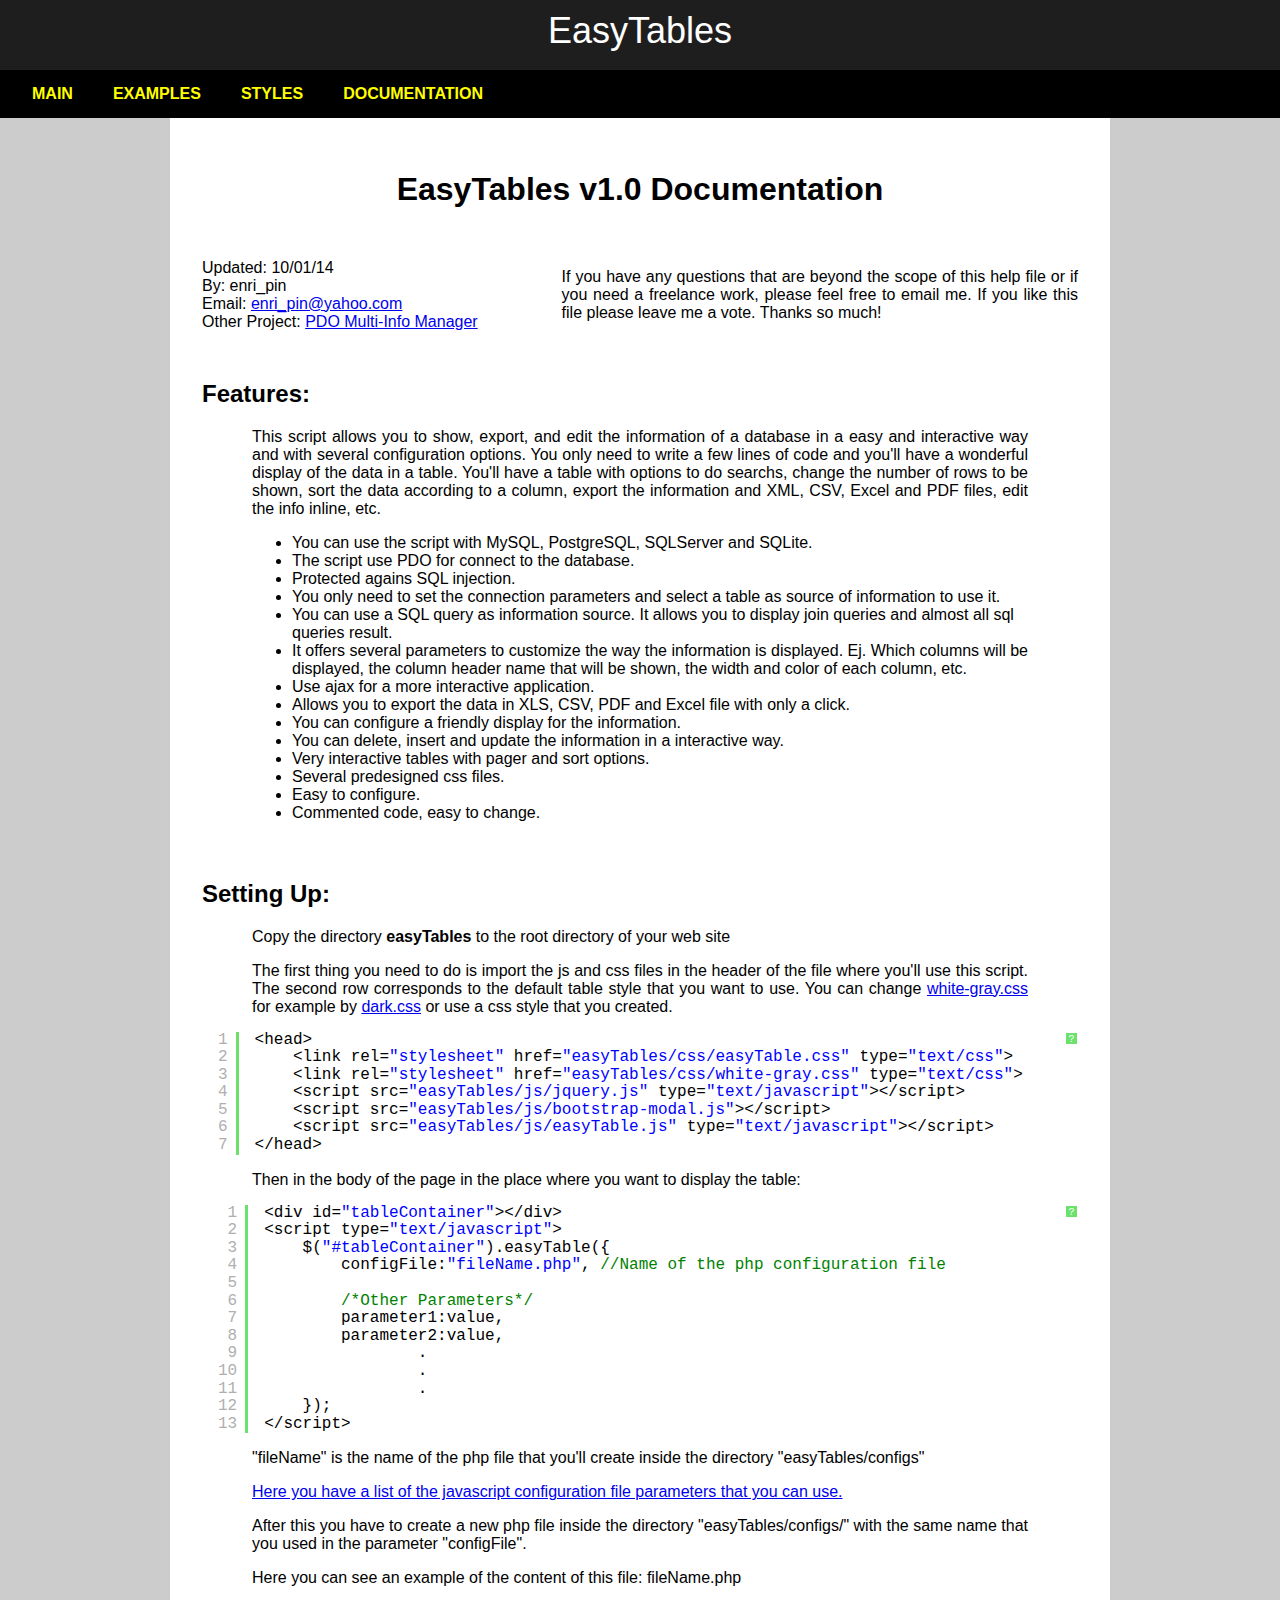
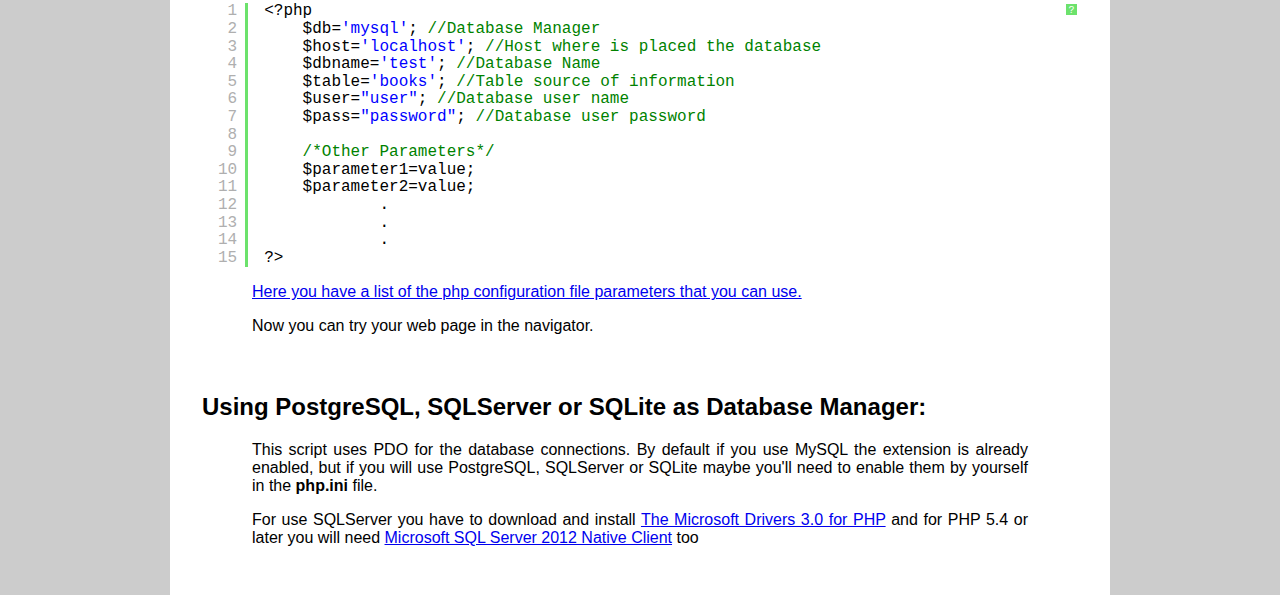
==== Documentation_and_Demo/Documentation/configuration.html @ 8e9e2cb7 "Change in names" ====
<!doctype html>
<html>
<head>
    <meta charset="utf-8">
    <title>EasyTables Documentation</title>
	<link rel="stylesheet" href="../styles/style.css" type="text/css">
	<script type="text/javascript" src="../syntaxhighlighter/scripts/shCore.js"></script>
	<script type="text/javascript" src="../syntaxhighlighter/scripts/shBrushJScript.js"></script>
	<link type="text/css" rel="stylesheet" href="../syntaxhighlighter/styles/shCoreDefault.css"/>
	<script type="text/javascript">SyntaxHighlighter.all();</script>
	<style>

	    td{
	        padding:10px;
	    }
	    .defaul_v{
	        color:#06BA00;
	        font-weight:bold;
	    }
	    .format{
	        color:#4249FF;
	        font-weight:bold;
	    }
	    .examples{
	        color:#E86100;
	        font-weight:bold;
	    }
	    table.parameters{
	        border-collapse:collapse;
	        table-layout:fixed;
	        max-width:800px;
	        margin:auto;
	    }
	    .parameters{
	        border:2px solid #000;
	    }
	    .parameters td, th{
	        border:1px solid #000;
	    }
	    .parameters th{
	        font-weight:bolder;
	        font-size:26px;
	        background:#E8C900;
	    }
	    .parameters tr td:first-child{
	        font-weight:bolder;
	        font-size:18px;
	    }
	    p{
	        text-align:justify;
	    }
	    p.t, ul{
	        margin-left:50px;
	        margin-right:50px;
	    }
	    .mandatory{
	        font-weight:normal;
	        font-size:12px;
	        color:#E86100;
	    }
	</style>
</head>
<body>
	<div id="top"><div>EasyTables</div></div>
    	<ul id="navigation">
            <li><a href="../index.php">Main</a></li>
            <li class="sub">
             
                <a href="#">Examples</a>
                    <ul>
                        <li><a href="../Examples/examplePage1.php">Example 1</a></li>
                        <li><a href="../Examples/examplePage2.php">Example 2</a></li>
                        <li><a href="../Examples/examplePage3.php">Example 3</a></li>
                        <li><a href="../Examples/examplePage4.php">Example 4</a></li>
                        <li><a href="../Examples/example5/examplePage5.php">Example 5</a></li>
                    </ul>
                 
            </li>
                     
            <li class="sub">
                <a href="#">Styles</a>
                    <ul>
                        <li><a href="../Examples/dark.php">Dark</a></li>
                        <li><a href="../Examples/white-gray.php">White-Gray</a></li>
                        <li><a href="../Examples/minimalist.php">Minimalist</a></li>
                    </ul>
            </li>
            <li class="sub">
             
                <a href="#">Documentation</a>
                    <ul>
                        <li><a href="configuration.html">Configuration</a></li>
                        <li><a href="jsParameters.html">JS Parameters</a></li>
                        <li><a href="phpParameters.html">PHP Parameters</a></li>
                    </ul>
                 
            </li>
        </ul>
<div id="container">
    <table>
    <tr><td colspan="2" style="text-align:center"><h1>EasyTables v1.0 Documentation</h1></td></tr>
    <tr><td style="width:40%">Updated: 10/01/14</br>By: enri_pin</br>Email: <a href="mailto:enri_pin@yahoo.com">enri_pin@yahoo.com</a></br>Other Project: <a href="http://codecanyon.net/item/pdo-multidb-info-manager/5641189?WT.ac=category_item&WT.seg_1=category_item&WT.z_author=enri_pin">PDO Multi-Info Manager</a></td><td><p>If you have any questions that are beyond the scope of this help file or if you need a freelance work, please feel free to email me. If you like this file please leave me a vote. Thanks so much!</p></td></tr>
    <tr><td colspan="2">
        <h2>Features:</h2>
        <p class="t">This script allows you to show, export, and edit the information of a database in a easy and interactive way and with several configuration options. You only need to write a few lines of code and you'll have a wonderful display of the data in a table. You'll have a table with options to do searchs, change the number of rows to be shown, sort the data according to a column, export the information and XML, CSV, Excel and PDF files, edit the info inline, etc.</p>
    	<ul>    
    	    <li>You can use the script with MySQL, PostgreSQL, SQLServer and SQLite.</li>
    	    <li>The script use PDO for connect to the database.</li>
    	    <li>Protected agains SQL injection.</li>
    	    <li>You only need to set the connection parameters and select a table as source of information to use it.</li>
    	    <li>You can use a SQL query as information source. It allows you to display join queries and almost all sql queries result.</li>
    	    <li>It offers several parameters to customize the way the information is displayed. Ej. Which columns will be displayed, the column header name that will be shown, the width and color of each column, etc.</li>
    	    <li>Use ajax for a more interactive application.</li>
    	    <li>Allows you to export the data in XLS, CSV, PDF and Excel file with only a  click.</li>
    	    <li>You can configure a friendly display for the information.</li>
    	    <li>You can delete, insert and update the information in a interactive way.</li>
    	    <li>Very interactive tables with pager and sort options.</li>
    	    <li>Several predesigned css files.</li>
    	    <li>Easy to configure.</li>
    	    <li>Commented code, easy to change.</li>
    	</ul>
    </td></tr>
    <tr><td colspan="2">
        <h2>Setting Up:</h2>
		<p class="t">Copy the directory <strong>easyTables</strong> to the root directory of your web site</p>
        <p class="t">The first thing you need to do is import the js and css files in the header of the file where you'll use this script. The second row corresponds to the default table style that you want to use. You can change <a href="../Examples/white-gray.php">white-gray.css</a> for example by <a href="../Examples/dark.php">dark.css</a> or use a css style that you created.</p>
        <pre class="brush: js;">
            &lthead&gt
                &ltlink rel="stylesheet" href="easyTables/css/easyTable.css" type="text/css"&gt
	            &ltlink rel="stylesheet" href="easyTables/css/white-gray.css" type="text/css"&gt
            	&ltscript src="easyTables/js/jquery.js" type="text/javascript"&gt&lt/script&gt
                &ltscript src="easyTables/js/bootstrap-modal.js"&gt&lt/script&gt
            	&ltscript src="easyTables/js/easyTable.js" type="text/javascript"&gt&lt/script&gt
            &lt/head&gt
        </pre>
        <p class="t">Then in the body of the page in the place where you want to display the table:</p>
        <pre class="brush: js;">    
            &ltdiv id="tableContainer"&gt&lt/div&gt
            &ltscript type="text/javascript"&gt	
                $("#tableContainer").easyTable({
                    configFile:"fileName.php", //Name of the php configuration file
                    
                    /*Other Parameters*/
                    parameter1:value,
                    parameter2:value,
                            .
                            .
                            .
                });	
            &lt/script&gt
        </pre>
        <p class="t">"fileName" is the name of the php file that you'll create inside the directory "easyTables/configs"</p>
        <p class="t"><a href="jsParameters.html">Here you have a list of the javascript configuration file parameters that you can use.</a></p>
        
        <p class="t">After this you have to create a new php file inside the directory "easyTables/configs/" with the same name that you used in the parameter "configFile".</p>
        <p class="t">Here you can see an example of the content of this file: fileName.php</p>
        <pre class="brush: js;">    
            &lt?php
            	$db='mysql'; //Database Manager
            	$host='localhost'; //Host where is placed the database
            	$dbname='test'; //Database Name
            	$table='books'; //Table source of information
            	$user="user"; //Database user name
            	$pass="password"; //Database user password
            	
            	/*Other Parameters*/
            	$parameter1=value;
            	$parameter2=value;
            	        .
            	        .
            	        .
            ?&gt
        </pre>
        <p class="t"><a href="phpParameters.html">Here you have a list of the php configuration file parameters that you can use.</a></p>
        <p class="t">Now you can try your web page in the navigator.</a>
    </td></tr>
	<tr><td colspan="2">
        <h2>Using PostgreSQL, SQLServer or SQLite as Database Manager:</h2>
		<p class="t">This script uses PDO for the database connections. By default if you use MySQL the extension is already enabled, but if you will use PostgreSQL, SQLServer or SQLite maybe you'll need to enable them by yourself in the <strong>php.ini</strong> file.</p>
		<p class="t">For use SQLServer you have to download and install <a href="http://www.microsoft.com/en-us/download/details.aspx?id=20098">The Microsoft Drivers 3.0 for PHP</a> and for PHP 5.4 or later you will need <a href="http://www.microsoft.com/en-us/download/details.aspx?id=29065">Microsoft SQL Server 2012 Native Client</a> too</p>
    </td></tr>
    </table>
	
</div>
</body>
</html>
---- Documentation_and_Demo/styles/style.css ----
@charset "utf-8";
/* CSS Document */

html,body{
	background:#000;
	margin:0px;
	padding:0px;
	font-family:Arial, Helvetica, sans-serif;
	background:#CCC;
	height:100%;
}

#top{
	margin:auto;
	padding:0px;
	height:70px;
	background:#1E1E1E;
	text-align:center;
	width:inherit;
}

#menu{
	height:60px;
	background:#666;
}

#menu div{
	margin:auto;
	padding:10px;
	width:800px;
	color:#FFF;
}

#top div{
	margin:auto;
	padding:10px;
	width:800px;
	color:#FFF;
	height:50px;
	font-size:36px;
}

#container{
	width:900px;
	margin:auto;
	background:#FFF;
	padding:20px;
}

table.cod{
	width:100%;
	table-layout:fixed;
}

table.cod th{
	text-align:left;
	color:#FFF;
	padding:5px;
	overflow:auto;
	background:#000;
}

table.cod td{
	padding:5px;
}

#tableContainer{
	padding-top:30px;
	background-color:#D8E0E0;
}

#navigation {
 margin: 0;
 padding: 0 1em;
 background: #000;
 height: 3em;
 list-style: none;
}

#navigation > li {
 float: left;
 height: 100%;
 margin-right: 0.5em;
 padding: 0 1em;
}

#navigation > li > a {
 float: left;
 height: 100%;
 color: yellow;
 text-decoration: none;
 line-height: 3;
 font-weight: bold;
 text-transform: uppercase;
}

#navigation > li > a:hover {
 color: orange;
 text-decoration: underline;
}

#navigation > li.sub {
 position: relative;
}

#navigation > li.sub ul {
 width: 10em;
 margin: 0;
 padding: 0.5em 0;
 list-style: none;
 background: #a40;
 position: absolute;
 top: -1000em;
}

#navigation > li.sub ul li {
 width: 90%;
 margin: 0 auto 0.3em auto;
}

#navigation > li.sub ul li a {
 height: 100%;
 display: block;
 padding: 0.4em;
 color: #fff;
 font-weight: bold;
 text-decoration: none;
}

#navigation > li.sub ul li a:hover {
 background: #c60;
 text-decoration: underline;
}

#navigation > li.sub:hover ul {
 top: 3em;
}
---- Documentation_and_Demo/syntaxhighlighter/styles/shCoreDefault.css ----
/**
 * SyntaxHighlighter
 * http://alexgorbatchev.com/SyntaxHighlighter
 *
 * SyntaxHighlighter is donationware. If you are using it, please donate.
 * http://alexgorbatchev.com/SyntaxHighlighter/donate.html
 *
 * @version
 * 3.0.83 (July 02 2010)
 * 
 * @copyright
 * Copyright (C) 2004-2010 Alex Gorbatchev.
 *
 * @license
 * Dual licensed under the MIT and GPL licenses.
 */
.syntaxhighlighter a,
.syntaxhighlighter div,
.syntaxhighlighter code,
.syntaxhighlighter table,
.syntaxhighlighter table td,
.syntaxhighlighter table tr,
.syntaxhighlighter table tbody,
.syntaxhighlighter table thead,
.syntaxhighlighter table caption,
.syntaxhighlighter textarea {
  -moz-border-radius: 0 0 0 0 !important;
  -webkit-border-radius: 0 0 0 0 !important;
  background: none !important;
  border: 0 !important;
  bottom: auto !important;
  float: none !important;
  height: auto !important;
  left: auto !important;
  line-height: 1.1em !important;
  margin: 0 !important;
  outline: 0 !important;
  overflow: visible !important;
  padding: 0 !important;
  position: static !important;
  right: auto !important;
  text-align: left !important;
  top: auto !important;
  vertical-align: baseline !important;
  width: auto !important;
  box-sizing: content-box !important;
  font-family: "Consolas", "Bitstream Vera Sans Mono", "Courier New", Courier, monospace !important;
  font-weight: normal !important;
  font-style: normal !important;
  font-size: 1em !important;
  min-height: inherit !important;
  min-height: auto !important;
}

.syntaxhighlighter {
  width: 100% !important;
  margin: 1em 0 1em 0 !important;
  position: relative !important;
  overflow: auto !important;
  font-size: 1em !important;
}
.syntaxhighlighter.source {
  overflow: hidden !important;
}
.syntaxhighlighter .bold {
  font-weight: bold !important;
}
.syntaxhighlighter .italic {
  font-style: italic !important;
}
.syntaxhighlighter .line {
  white-space: pre !important;
}
.syntaxhighlighter table {
  width: 100% !important;
}
.syntaxhighlighter table caption {
  text-align: left !important;
  padding: .5em 0 0.5em 1em !important;
}
.syntaxhighlighter table td.code {
  width: 100% !important;
}
.syntaxhighlighter table td.code .container {
  position: relative !important;
}
.syntaxhighlighter table td.code .container textarea {
  box-sizing: border-box !important;
  position: absolute !important;
  left: 0 !important;
  top: 0 !important;
  width: 100% !important;
  height: 100% !important;
  border: none !important;
  background: white !important;
  padding-left: 1em !important;
  overflow: hidden !important;
  white-space: pre !important;
}
.syntaxhighlighter table td.gutter .line {
  text-align: right !important;
  padding: 0 0.5em 0 1em !important;
}
.syntaxhighlighter table td.code .line {
  padding: 0 1em !important;
}
.syntaxhighlighter.nogutter td.code .container textarea, .syntaxhighlighter.nogutter td.code .line {
  padding-left: 0em !important;
}
.syntaxhighlighter.show {
  display: block !important;
}
.syntaxhighlighter.collapsed table {
  display: none !important;
}
.syntaxhighlighter.collapsed .toolbar {
  padding: 0.1em 0.8em 0em 0.8em !important;
  font-size: 1em !important;
  position: static !important;
  width: auto !important;
  height: auto !important;
}
.syntaxhighlighter.collapsed .toolbar span {
  display: inline !important;
  margin-right: 1em !important;
}
.syntaxhighlighter.collapsed .toolbar span a {
  padding: 0 !important;
  display: none !important;
}
.syntaxhighlighter.collapsed .toolbar span a.expandSource {
  display: inline !important;
}
.syntaxhighlighter .toolbar {
  position: absolute !important;
  right: 1px !important;
  top: 1px !important;
  width: 11px !important;
  height: 11px !important;
  font-size: 10px !important;
  z-index: 10 !important;
}
.syntaxhighlighter .toolbar span.title {
  display: inline !important;
}
.syntaxhighlighter .toolbar a {
  display: block !important;
  text-align: center !important;
  text-decoration: none !important;
  padding-top: 1px !important;
}
.syntaxhighlighter .toolbar a.expandSource {
  display: none !important;
}
.syntaxhighlighter.ie {
  font-size: .9em !important;
  padding: 1px 0 1px 0 !important;
}
.syntaxhighlighter.ie .toolbar {
  line-height: 8px !important;
}
.syntaxhighlighter.ie .toolbar a {
  padding-top: 0px !important;
}
.syntaxhighlighter.printing .line.alt1 .content,
.syntaxhighlighter.printing .line.alt2 .content,
.syntaxhighlighter.printing .line.highlighted .number,
.syntaxhighlighter.printing .line.highlighted.alt1 .content,
.syntaxhighlighter.printing .line.highlighted.alt2 .content {
  background: none !important;
}
.syntaxhighlighter.printing .line .number {
  color: #bbbbbb !important;
}
.syntaxhighlighter.printing .line .content {
  color: black !important;
}
.syntaxhighlighter.printing .toolbar {
  display: none !important;
}
.syntaxhighlighter.printing a {
  text-decoration: none !important;
}
.syntaxhighlighter.printing .plain, .syntaxhighlighter.printing .plain a {
  color: black !important;
}
.syntaxhighlighter.printing .comments, .syntaxhighlighter.printing .comments a {
  color: #008200 !important;
}
.syntaxhighlighter.printing .string, .syntaxhighlighter.printing .string a {
  color: blue !important;
}
.syntaxhighlighter.printing .keyword {
  color: #006699 !important;
  font-weight: bold !important;
}
.syntaxhighlighter.printing .preprocessor {
  color: gray !important;
}
.syntaxhighlighter.printing .variable {
  color: #aa7700 !important;
}
.syntaxhighlighter.printing .value {
  color: #009900 !important;
}
.syntaxhighlighter.printing .functions {
  color: #ff1493 !important;
}
.syntaxhighlighter.printing .constants {
  color: #0066cc !important;
}
.syntaxhighlighter.printing .script {
  font-weight: bold !important;
}
.syntaxhighlighter.printing .color1, .syntaxhighlighter.printing .color1 a {
  color: gray !important;
}
.syntaxhighlighter.printing .color2, .syntaxhighlighter.printing .color2 a {
  color: #ff1493 !important;
}
.syntaxhighlighter.printing .color3, .syntaxhighlighter.printing .color3 a {
  color: red !important;
}
.syntaxhighlighter.printing .break, .syntaxhighlighter.printing .break a {
  color: black !important;
}

.syntaxhighlighter {
  background-color: white !important;
}
.syntaxhighlighter .line.alt1 {
  background-color: white !important;
}
.syntaxhighlighter .line.alt2 {
  background-color: white !important;
}
.syntaxhighlighter .line.highlighted.alt1, .syntaxhighlighter .line.highlighted.alt2 {
  background-color: #e0e0e0 !important;
}
.syntaxhighlighter .line.highlighted.number {
  color: black !important;
}
.syntaxhighlighter table caption {
  color: black !important;
}
.syntaxhighlighter .gutter {
  color: #afafaf !important;
}
.syntaxhighlighter .gutter .line {
  border-right: 3px solid #6ce26c !important;
}
.syntaxhighlighter .gutter .line.highlighted {
  background-color: #6ce26c !important;
  color: white !important;
}
.syntaxhighlighter.printing .line .content {
  border: none !important;
}
.syntaxhighlighter.collapsed {
  overflow: visible !important;
}
.syntaxhighlighter.collapsed .toolbar {
  color: blue !important;
  background: white !important;
  border: 1px solid #6ce26c !important;
}
.syntaxhighlighter.collapsed .toolbar a {
  color: blue !important;
}
.syntaxhighlighter.collapsed .toolbar a:hover {
  color: red !important;
}
.syntaxhighlighter .toolbar {
  color: white !important;
  background: #6ce26c !important;
  border: none !important;
}
.syntaxhighlighter .toolbar a {
  color: white !important;
}
.syntaxhighlighter .toolbar a:hover {
  color: black !important;
}
.syntaxhighlighter .plain, .syntaxhighlighter .plain a {
  color: black !important;
}
.syntaxhighlighter .comments, .syntaxhighlighter .comments a {
  color: #008200 !important;
}
.syntaxhighlighter .string, .syntaxhighlighter .string a {
  color: blue !important;
}
.syntaxhighlighter .keyword {
  color: #006699 !important;
}
.syntaxhighlighter .preprocessor {
  color: gray !important;
}
.syntaxhighlighter .variable {
  color: #aa7700 !important;
}
.syntaxhighlighter .value {
  color: #009900 !important;
}
.syntaxhighlighter .functions {
  color: #ff1493 !important;
}
.syntaxhighlighter .constants {
  color: #0066cc !important;
}
.syntaxhighlighter .script {
  font-weight: bold !important;
  color: #006699 !important;
  background-color: none !important;
}
.syntaxhighlighter .color1, .syntaxhighlighter .color1 a {
  color: gray !important;
}
.syntaxhighlighter .color2, .syntaxhighlighter .color2 a {
  color: #ff1493 !important;
}
.syntaxhighlighter .color3, .syntaxhighlighter .color3 a {
  color: red !important;
}

.syntaxhighlighter .keyword {
  font-weight: bold !important;
}
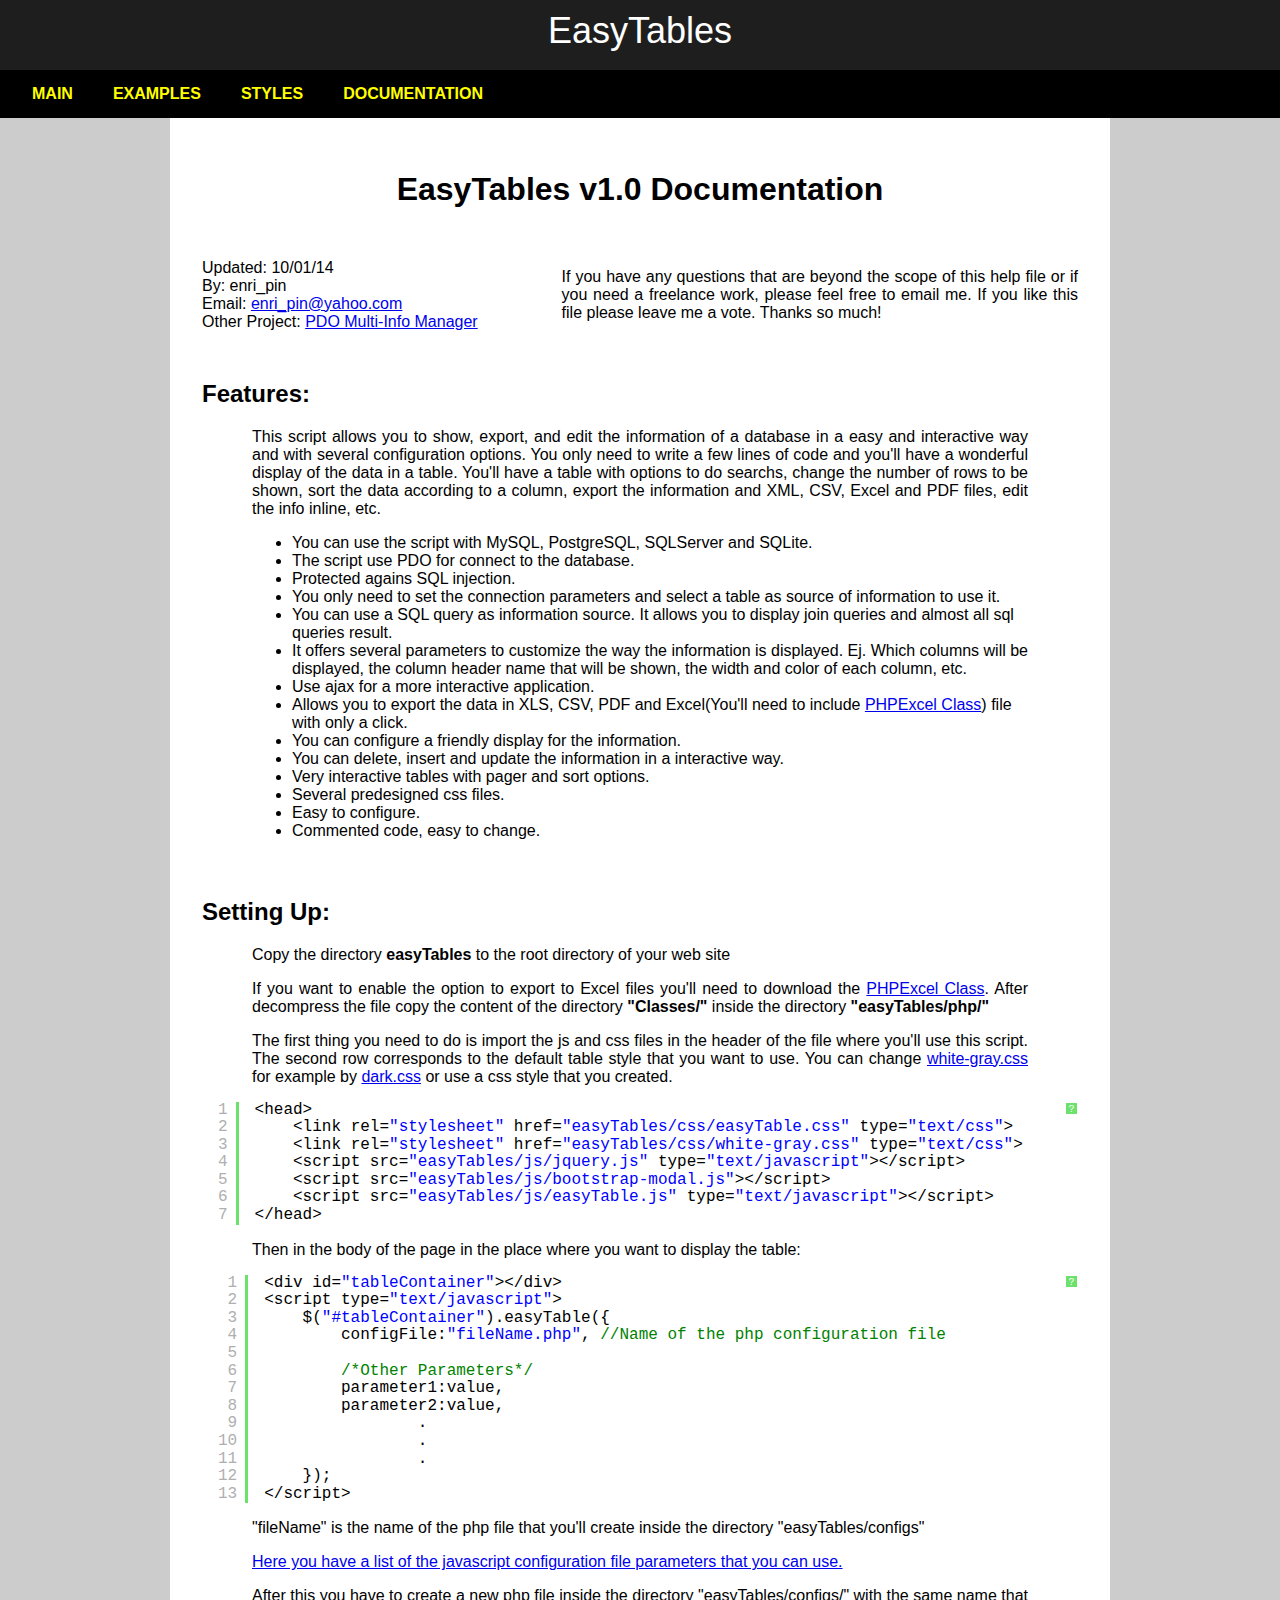
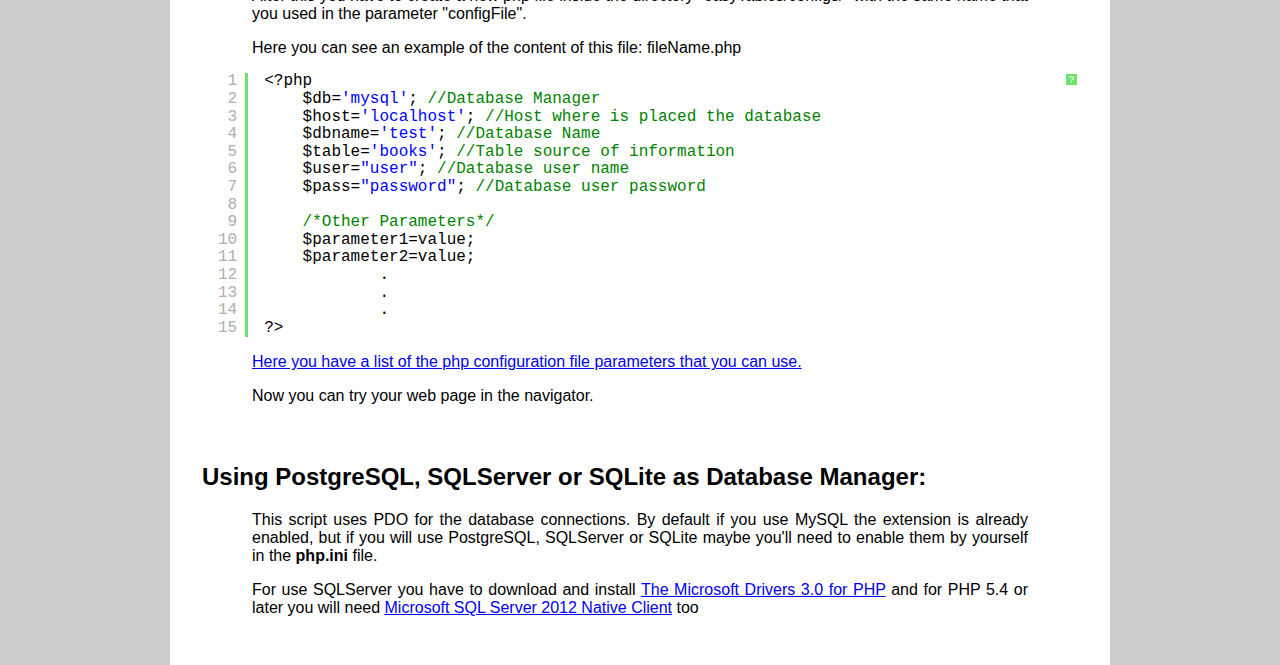
==== commit 90490326: "Changing Classes Structure" ====
--- a/Documentation_and_Demo/Documentation/configuration.html
+++ b/Documentation_and_Demo/Documentation/configuration.html
@@ -111,7 +111,7 @@
     	    <li>You can use a SQL query as information source. It allows you to display join queries and almost all sql queries result.</li>
     	    <li>It offers several parameters to customize the way the information is displayed. Ej. Which columns will be displayed, the column header name that will be shown, the width and color of each column, etc.</li>
     	    <li>Use ajax for a more interactive application.</li>
-    	    <li>Allows you to export the data in XLS, CSV, PDF and Excel file with only a  click.</li>
+    	    <li>Allows you to export the data in XLS, CSV, PDF and Excel(You'll need to include <a href="http://phpexcel.codeplex.com/">PHPExcel Class</a>) file with only a  click.</li>
     	    <li>You can configure a friendly display for the information.</li>
     	    <li>You can delete, insert and update the information in a interactive way.</li>
     	    <li>Very interactive tables with pager and sort options.</li>
@@ -123,6 +123,7 @@
     <tr><td colspan="2">
         <h2>Setting Up:</h2>
 		<p class="t">Copy the directory <strong>easyTables</strong> to the root directory of your web site</p>
+		<p class="t">If you want to enable the option to export to Excel files you'll need to download the <a href="http://phpexcel.codeplex.com/">PHPExcel Class</a>. After decompress the file copy the content of the directory <strong>"Classes/"</strong> inside the directory <strong>"easyTables/php/"</strong></p>
         <p class="t">The first thing you need to do is import the js and css files in the header of the file where you'll use this script. The second row corresponds to the default table style that you want to use. You can change <a href="../Examples/white-gray.php">white-gray.css</a> for example by <a href="../Examples/dark.php">dark.css</a> or use a css style that you created.</p>
         <pre class="brush: js;">
             &lthead&gt
